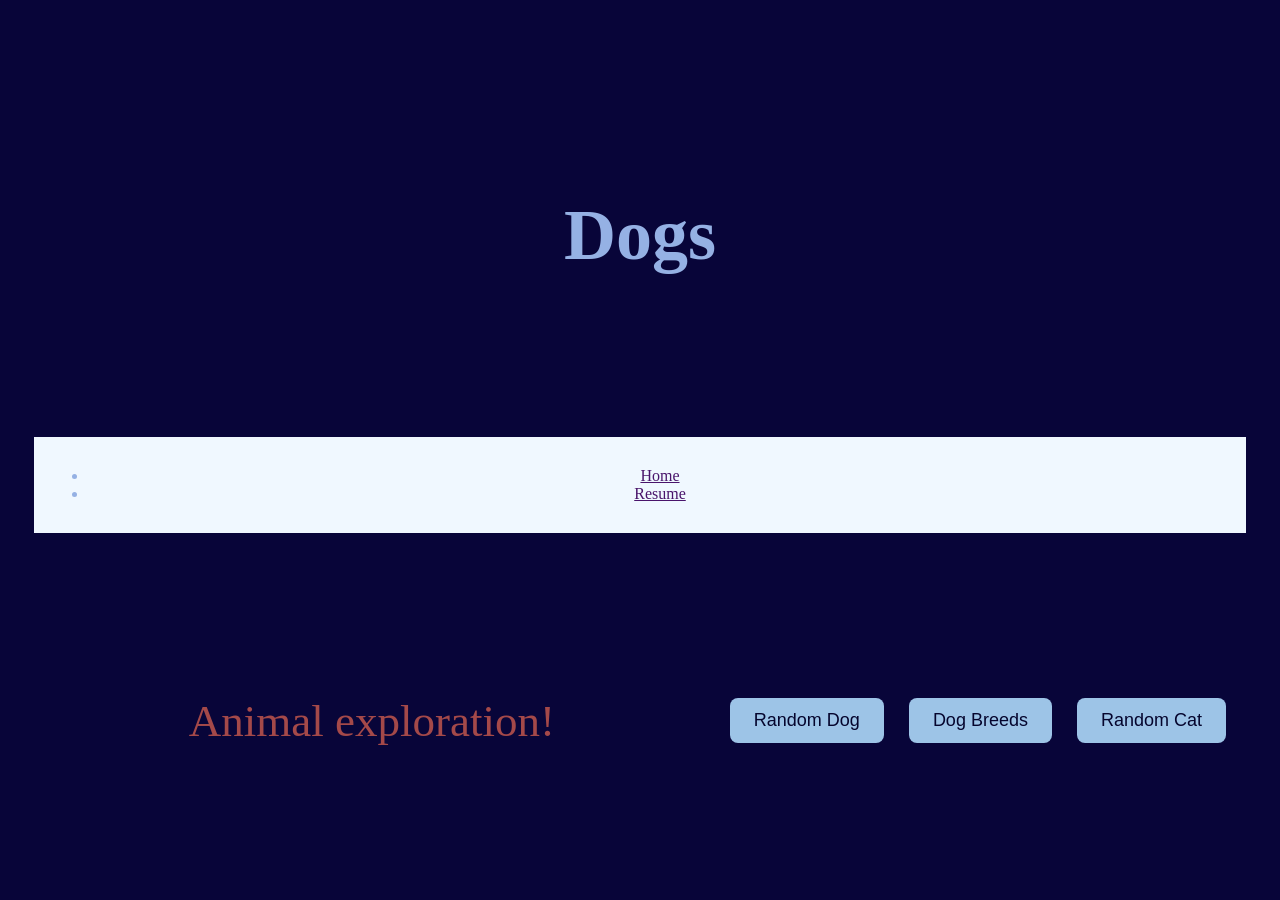
==== openapi.html @ 7fd50da4 "Added open Api page" ====
<!DOCTYPE html>
<html lang="en">
<head>
    <meta charset="UTF-8">
    <meta name="viewport" content="width=device-width, initial-scale=1.0">
    <title>Arthur Osorio Projects</title>
    <meta name="keywords" content="Portfolio, HTML, Coding">
    <meta name="description" content="A coding portfolio that includes projects, along with soft and hard skills">
    <meta name="author" content="Arthur Osorio">
    <link rel="stylesheet" href="css/index.css">
</head>
<body>
    <section id="Header">
        <header>
        <h1>Dogs</h1>
        </header>
    </section>
    
    <section id="nav">
        <nav>
            <ul>
                <li><a href="index.html">Home</a></li>
                <li><a href="resume.html">Resume</a></li>
            </ul>
        </nav>
    </section>

    <section id="dogs">
        <h2> Animal exploration!</h2>

        <button id="random-dog-btn">Random Dog</button>
        <button id="breeds-button">Dog Breeds</button>
        <button id="random-cat-btn">Random Cat</button>

        <div id="dog-results"></div>
    </section>
    <script src="js/dogs.js"></script>
</body>
</html>
---- css/index.css ----
body {
background-color:rgb(8, 5, 57);
color:rgb(149, 177, 228);
font-family: Cambria, Cochin, Georgia, Times, 'Times New Roman', serif;
padding: 22px;
margin: 12px;
}

h1{
text-align: center;
font-size: 72px;
margin: 0 auto;
}

#name {
text-align: center;
font-size: 52px;
margin: 0 auto;
color: rgb(94, 16, 35);
border: 12px groove rgb(117, 38, 65);
background-color: rgb(196, 152, 152);
}

h2{
text-align: center;
font-size: 45px;
font-weight: 200;
color: rgb(164, 73, 73);
margin: 0 auto;
}

#header{
    text-align: center;
    font-size: 20px;
    margin: 0 auto;
}

#nav{
    background-color: aliceblue;
    position: sticky;
    top: 0px;
    display: block;
    text-align: center;
    padding: 14px;
}

#about{
    text-align: center;
    font-size: 20px;
    margin: 0 auto;
}

#experience{
    justify-content: space-evenly;
    display:flex;
    border: 10px double rgb(210, 172, 103);
    padding: 10px;
    font-size: 20px;
    flex-wrap: wrap;
    align-items: stretch;
    flex-direction: column;
}

#experience li{
    background-color: rgb(157, 196, 231);
    color: rgb(73, 20, 107);
    padding: 10px;
    margin:12px;
    list-style-type: none;
    border-radius: 10px;
}

#connect{
    display:flex;
    margin: 0 auto;
    padding: 10px;
    font-size: 20px;
    background-color: aliceblue;

}

a{
    color: rgb(73, 20, 107);
}

a:visited{
    color:rgb(56, 115, 156)
}

a:hover{
    color:rgb(8, 8, 8);
}

a:active{
    color: azure;
}

#experience-columns {
    display: flex;
    gap: 40px;
    align-items: flex-start;
}

#left-column,
#right-column {
    flex: 1;
}

#left-column li {
    background-color: rgb(196, 152, 152);
    color: black;
}

#right-column li{
 background-color: aliceblue;
}

#experience ul {
    list-style-type: none;
    padding: 0;
}

#remove {
    list-style-type: none;
}

section {
    margin-bottom: 40px;
    scroll-margin-top: 10em;
    margin-top: 10em;
}

#skills ul{
    display: flex;
    flex-direction: row;
    flex-wrap: wrap;
    gap: 15px;
    list-style-type: none;
    background-color: rgb(157, 196, 231);
}

#skills li{
    font-size: 22px;
    background-color: rgb(5, 5, 45);
    padding: 10px;
    border: 5px double rgb(157, 196, 231);
    border-radius: 10px;

    transition: transform 0.2s ease, box-shadow 0.2s ease;
}

#skills li:hover{
    transform: translateY(-5px) scale(1.03);
    box-shadow: 0 7px 12px rgba(0, 0, 0, 0.3);
    cursor: pointer;
} 

form{
display:flex;
flex-direction: column;
font-size: 25px;
background-color: rgb(94, 16, 35);
padding:2.5em;
border-radius: 7%;
gap: 10px;

}

input{
padding: 1em;
border-radius: 8px;
border: 2px solid transparent;
font-size:18px;
transition: all 0.3s ease;
}

input:focus,
textarea:focus{
border-color:rgb(157, 196, 231);
box-shadow:0.7px 12px rgba(0, 0, 0, 0.3);
transform: translateY(-5px) scale(1.03);
outline:none;
}

textarea{
padding: 2.5em;
border-radius: 8px;
border: 2px solid transparent;
font-size:18px;
}

#messages{
    display: flex;
    flex-direction: column;
    align-items: center;
    background-color: rgb(157, 196, 231);
    font-size: 25px;
    color: rgb(187, 151, 210);
}

#messages ul {
    list-style-type: none;
    padding: 0;
}

#messages li {
    font-size: 22px;
    color: rgb(157, 196, 231);
    background-color: rgb(5, 5, 45);
    padding: 20px;
    border: 5px double rgb(157, 196, 231);
    border-radius: 10px;
    list-style-type: none;
    transition: transform 0.2s ease, box-shadow 0.2s ease;;
}
#messages li:hover{
    transform: translateY(-5px) scale(1.03);
    box-shadow: 0 7px 12px rgba(0, 0, 0, 0.3);
    cursor: pointer;
} 

button{
padding: 12px 24px;
font-size: 18px;
border: none;
border-radius: 8px;
background-color: rgb(157, 196, 231);
color: rgb(5, 5, 45);
cursor: pointer;
transition: all 0.2s
}

button:hover {
    transform: translateY(-3px);
    box-shadow: 0 6px 12px rgba(0, 0, 0, 0.3);
    background-color: rgb(196, 152, 152);
}

button:active {
    transform: translateY(1px) scale(0.98);
    box-shadow: 0 2px 4px rgba(0, 0, 0, 0.2);
}

#projects ul{
    list-style-type: none;
    padding: 0;
    display: flex;
    flex-wrap: wrap;
    gap: 15px;
}

#projects li{
    font-size: 22px;
    background-color: rgb(5, 5, 45);
    padding: 15px;
    border: 5px double rgb(157, 196, 231);
    border-radius: 10px;
    min-width: 250px;
    flex: 1;
}

#projects li {
    transition: transform 0.2s ease, box-shadow 0.2s ease;
}

#projects li:hover {
    transform: translateY(-5px) scale(1.03);
    box-shadow: 0 7px 12px rgba(0, 0, 0, 0.3);
}

#dog-results {
    display: flex;
    flex-direction: column;
    align-items: center;
    gap: 20px;
    margin-top: 20px;
}

#dog-results img {
    max-width: 80%;
    width: 800px;
    height: auto;
    border-radius: 12px;
    border: 4px double rgb(157, 196, 231);
}

#dog-results ul {
    list-style-type: none;
    padding: 0;
    display: flex;
    flex-wrap: wrap;
    gap: 10px;
    justify-content: center;
}

#dog-results li {
    background-color: rgb(5, 5, 45);
    color: rgb(157, 196, 231);
    padding: 10px 14px;
    border-radius: 10px;
    border: 2px solid rgb(157, 196, 231);
}

#dogs button {
    margin: 5px;
}

#dogs {
    display: flex;
    flex-direction: row;
    align-items: center;
    gap: 15px;
}
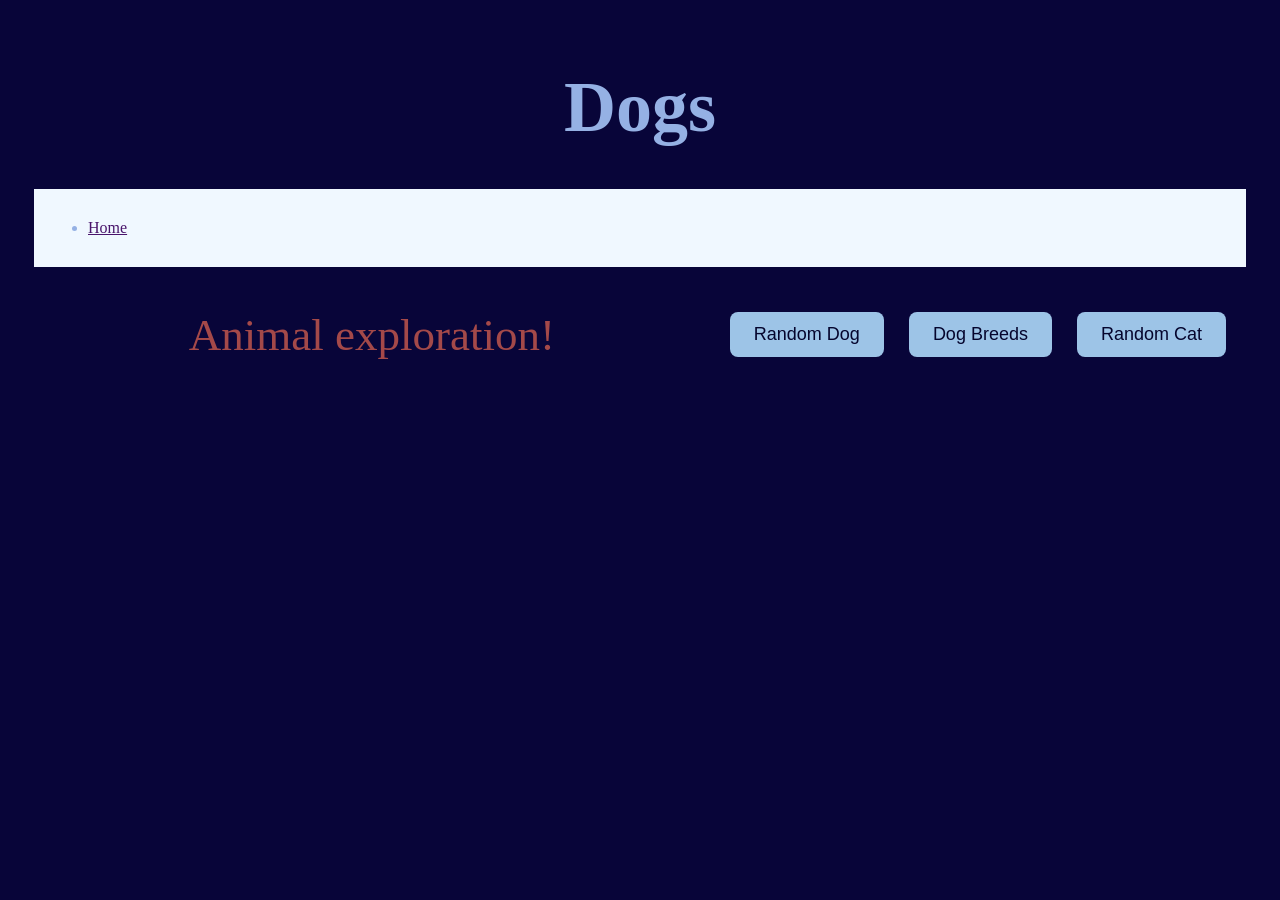
==== commit 9e060da5: "fixed nav bar styling, added hamburger menu" ====
--- a/openapi.html
+++ b/openapi.html
@@ -20,7 +20,6 @@
         <nav>
             <ul>
                 <li><a href="index.html">Home</a></li>
-                <li><a href="resume.html">Resume</a></li>
             </ul>
         </nav>
     </section>
--- a/css/index.css
+++ b/css/index.css
@@ -1,5 +1,4 @@
-
-
+/* Setting up the styling for the body */
 body {
 background-color:rgb(8, 5, 57);
 color:rgb(149, 177, 228);
@@ -8,12 +7,14 @@
 margin: 12px;
 }
 
+/* Setting up the styling for h1 */
 h1{
 text-align: center;
 font-size: 72px;
 margin: 0 auto;
 }
 
+/* Setting up the styling for the name */
 #name {
 text-align: center;
 font-size: 52px;
@@ -23,6 +24,7 @@
 background-color: rgb(196, 152, 152);
 }
 
+/* Setting up the styling for h2 */
 h2{
 text-align: center;
 font-size: 45px;
@@ -31,27 +33,68 @@
 margin: 0 auto;
 }
 
+/* Setting up the styling for the header */
 #header{
     text-align: center;
     font-size: 20px;
     margin: 0 auto;
 }
 
-#nav{
+/* Setting uup the styling for the nav container */
+#nav {
     background-color: aliceblue;
     position: sticky;
-    top: 0px;
-    display: block;
-    text-align: center;
+    top: 0;
     padding: 14px;
-}
-
+    z-index: 1000;
+}
+
+/* Setting up the styling for the nav bar when being viewed in a larget screen or desktop */
+@media (min-width: 769px) {
+    #nav-links {
+        display: flex;
+        flex-direction: row;
+        justify-content: center;
+        gap: 20px;
+        list-style: none;
+        margin: 0;
+        padding: 0;
+    }
+}
+
+#menu-button {
+    display: none;
+}
+
+/* Setting up the styling for smaller screens or phones */
+@media (max-width: 768px) {
+
+    #menu-button {
+        display: block;
+    }
+
+    #nav-links {
+        display: none;
+        flex-direction: column;
+        gap: 15px;
+        margin: 0;
+        padding: 10px 0;
+        list-style-type: none;
+    }
+
+    #nav-links.show-menu {
+        display: flex;
+    }
+}
+
+/* Setting up the styling for the about */
 #about{
     text-align: center;
     font-size: 20px;
     margin: 0 auto;
 }
 
+/* Setting up the styling for the expereince section */
 #experience{
     justify-content: space-evenly;
     display:flex;
@@ -72,15 +115,48 @@
     border-radius: 10px;
 }
 
-#connect{
-    display:flex;
+/* Setting up the styling for the connect section */
+#connect {
+    display: flex;
+    flex-direction: column;
+    align-items: center;
+    background-color: aliceblue;
+    padding: 30px;
+    border-radius: 12px;
+    max-width: 500px;
     margin: 0 auto;
-    padding: 10px;
-    font-size: 20px;
-    background-color: aliceblue;
-
-}
-
+    box-shadow: 0 6px 15px rgba(0, 0, 0, 0.2);
+}
+
+#connect ul {
+    list-style: none;
+    padding: 0;
+    margin: 0;
+    width: 100%;
+    display: flex;
+    flex-direction: column;
+    gap: 12px;
+    text-align: center;
+}
+
+#connect a {
+    display: block;
+    padding: 12px;
+    border-radius: 8px;
+    background-color: rgb(157, 196, 231);
+    color: rgb(5, 5, 45);
+    text-decoration: none;
+    font-weight: bold;
+    transition: all 0.2s ease;
+}
+
+#connect a:hover {
+    background-color: rgb(196, 152, 152);
+    transform: translateY(-3px);
+    box-shadow: 0 6px 12px rgba(0,0,0,0.2);
+}
+
+/* Setting up the styling for a section along with hover effects */
 a{
     color: rgb(73, 20, 107);
 }
@@ -97,6 +173,7 @@
     color: azure;
 }
 
+/* Setting up the styling for the experience section including dual columns */
 #experience-columns {
     display: flex;
     gap: 40px;
@@ -126,12 +203,14 @@
     list-style-type: none;
 }
 
+/* Setting up the styling for sections in general */
 section {
     margin-bottom: 40px;
     scroll-margin-top: 10em;
-    margin-top: 10em;
-}
-
+    margin-top: 2em;
+}
+
+/* Setting up the styling for the skills section */
 #skills ul{
     display: flex;
     flex-direction: row;
@@ -151,12 +230,14 @@
     transition: transform 0.2s ease, box-shadow 0.2s ease;
 }
 
+/* Setting up the styling for the hover effect on the skills section */
 #skills li:hover{
     transform: translateY(-5px) scale(1.03);
     box-shadow: 0 7px 12px rgba(0, 0, 0, 0.3);
     cursor: pointer;
 } 
 
+/* Setting up the styling for the forms */
 form{
 display:flex;
 flex-direction: column;
@@ -168,6 +249,7 @@
 
 }
 
+/* Setting up the styling for the input the forms take */
 input{
 padding: 1em;
 border-radius: 8px;
@@ -191,6 +273,7 @@
 font-size:18px;
 }
 
+/* Setting up the styling for the message list  */
 #messages{
     display: flex;
     flex-direction: column;
@@ -221,6 +304,7 @@
     cursor: pointer;
 } 
 
+/* Setting up the styling for buttons */
 button{
 padding: 12px 24px;
 font-size: 18px;
@@ -243,6 +327,7 @@
     box-shadow: 0 2px 4px rgba(0, 0, 0, 0.2);
 }
 
+/* Setting up the styling for the projects section */
 #projects ul{
     list-style-type: none;
     padding: 0;
@@ -270,6 +355,7 @@
     box-shadow: 0 7px 12px rgba(0, 0, 0, 0.3);
 }
 
+/* Setting up the styling for the dogs page and how the results show up*/
 #dog-results {
     display: flex;
     flex-direction: column;
@@ -303,6 +389,7 @@
     border: 2px solid rgb(157, 196, 231);
 }
 
+/* Setting up the styling for buttons on the dog page */
 #dogs button {
     margin: 5px;
 }
